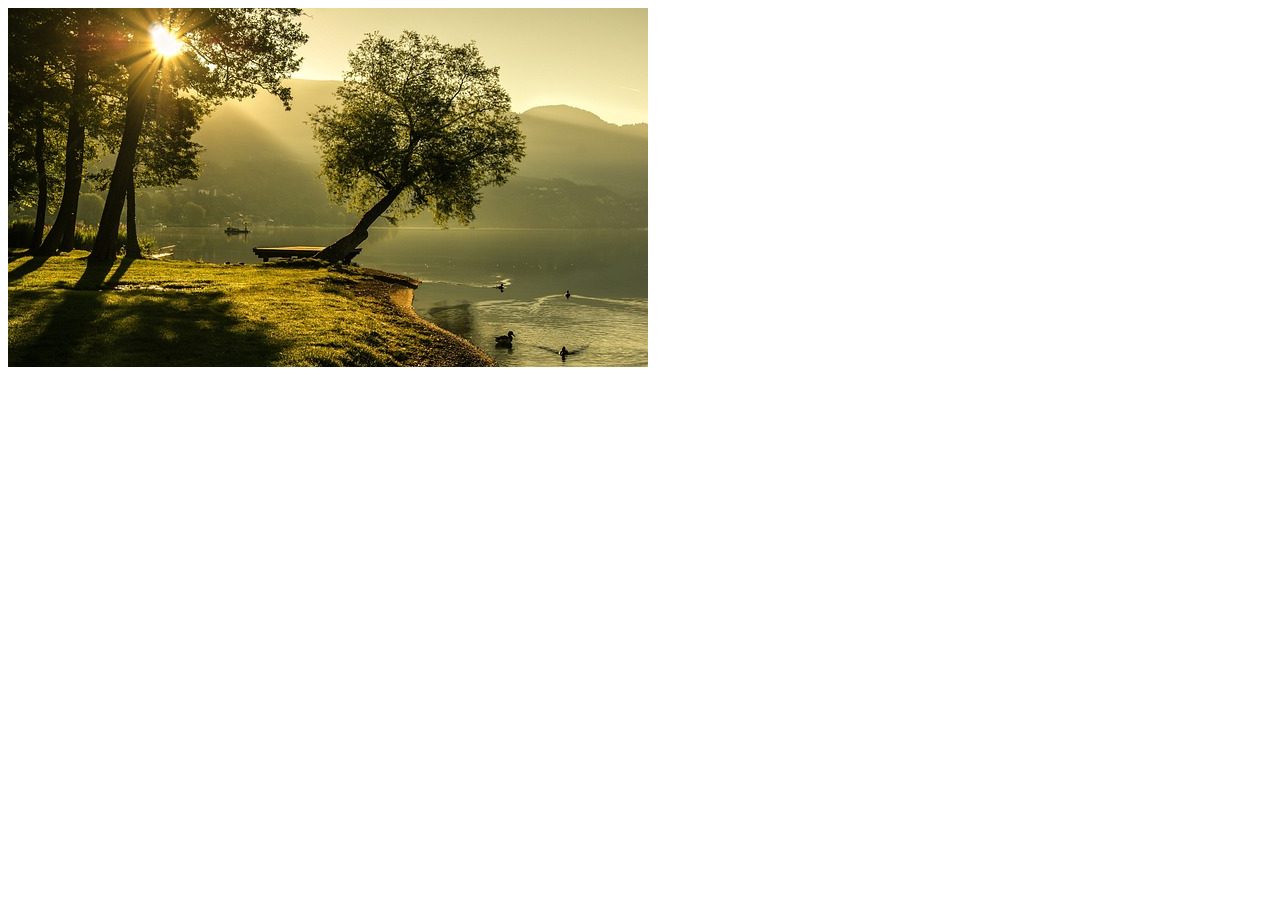
==== ejercicio1.html @ 01e55255 "firstcommit" ====
<!DOCTYPE html>
<html lang="en">

<head>
    <meta charset="UTF-8">
    <meta http-equiv="X-UA-Compatible" content="IE=edge">
    <meta name="viewport" content="width=device-width, initial-scale=1.0">
    <title>ejercicio 1</title>
    <script  src="assets/js/script.js"></script>
</head>

<body>
    <div class=containerimg>
        <img id=paisajeimg 
        onclick="borde()"
        src="assets/img/paisaje.jpg" alt="paisaje">
    </div>
</body>

</html>
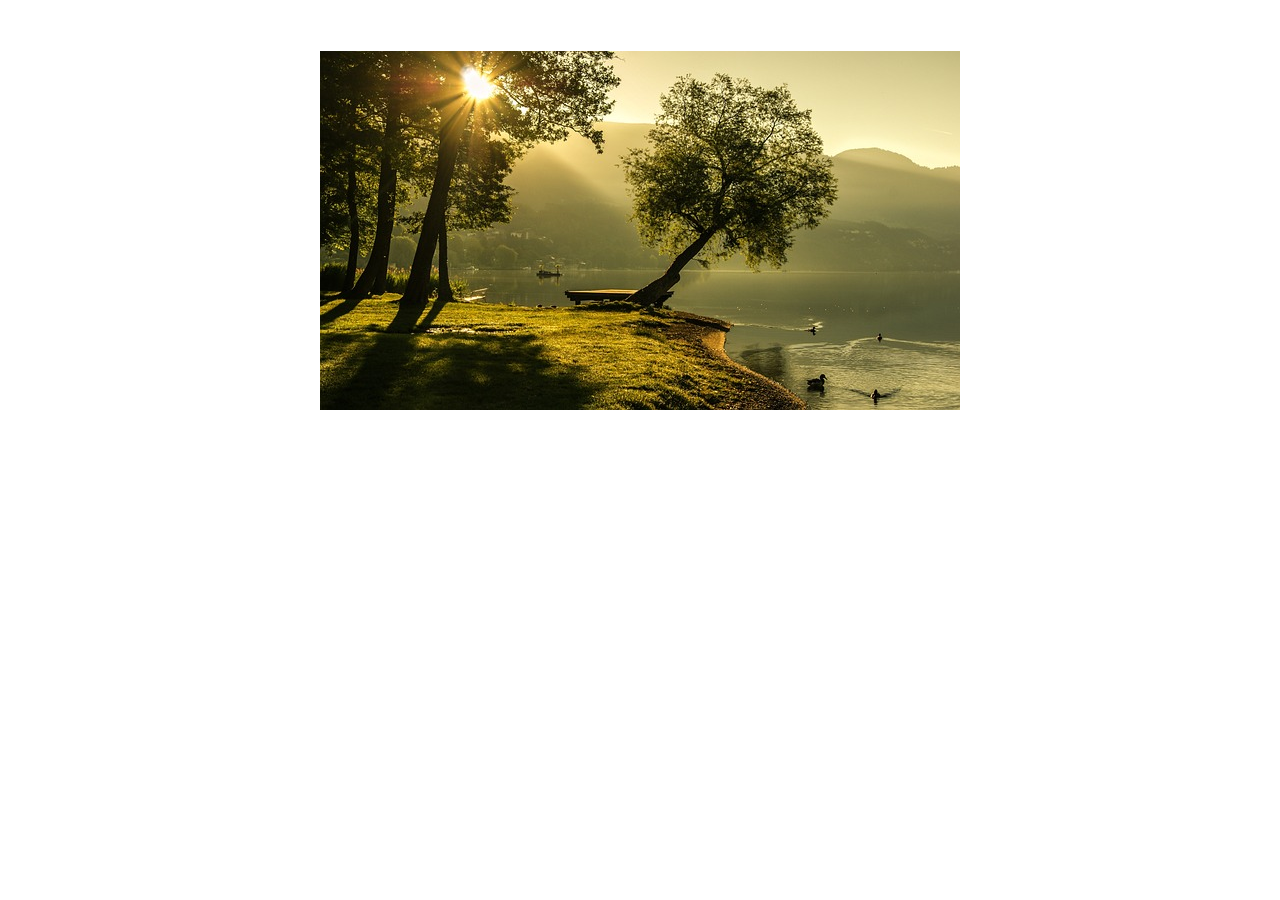
==== commit e841cc5f: "first commit" ====
--- a/ejercicio1.html
+++ b/ejercicio1.html
@@ -7,10 +7,11 @@
     <meta name="viewport" content="width=device-width, initial-scale=1.0">
     <title>ejercicio 1</title>
     <script  src="assets/js/script.js"></script>
+    <link rel="stylesheet" href="assets/css/style.css">
 </head>
 
 <body>
-    <div class=containerimg>
+    <div class=containerImg>
         <img id=paisajeimg 
         onclick="borde()"
         src="assets/img/paisaje.jpg" alt="paisaje">
--- a/assets/css/style.css
+++ b/assets/css/style.css
@@ -0,0 +1,50 @@
+body {
+    background-image: url("../img/fondo.bmp");
+    font-family: "Roboto", sans-serif;
+  }
+  .containerImg {
+    margin-top: 5em;
+    width: 100%;
+    height: 300px;
+    display: flex;
+    align-items: center;
+    justify-content: center;
+  }
+
+  .container {
+    display: flex;
+    align-items: center;
+    justify-content: space-evenly;
+    margin-top: 60px;
+  }
+  button{
+    display: flex;
+    margin-top: 40px;
+    border: none;
+    background-color: blue;
+    color: white;
+    padding: 0.5em 3em;
+  }
+  .containerboton{
+    width: 100%;
+  display: flex;
+  justify-content: center;
+  align-items: center;
+  }
+  button:hover {
+    background-color: rgb(1, 112, 93);
+    cursor: pointer;
+  }
+  #textoResultado {
+    text-align: center;
+  }
+  p {
+    text-align: center;
+  }
+
+#resultado{
+
+        display: inline-block;
+        margin-left: 10px;
+    
+}